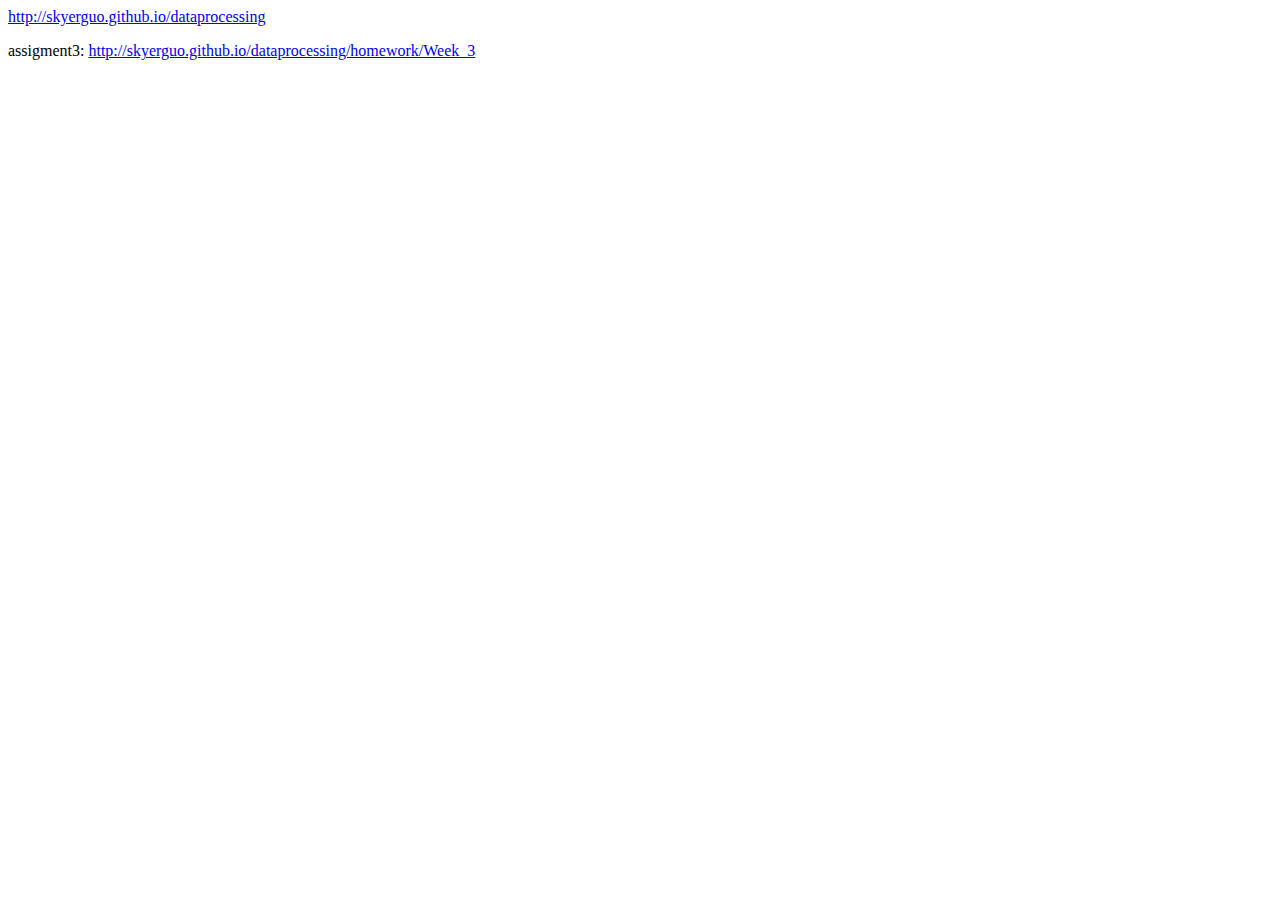
==== index.html @ ddbfb538 "fixed html" ====
<!DOCTYPE html>
<html>
<head>
	<meta charset='utf-8' />
	<meta name="viewport" content="width=device-width, initial-scale=1.0" />
	<title>Title</title>
</head>
    
<body>

<a href="index/main.html">http://skyerguo.github.io/dataprocessing</a>

    <p>
        assigment3: 
        <a href="index/week3.html">
            http://skyerguo.github.io/dataprocessing/homework/Week_3
        </a>
    </p>
    
</body>
</html>
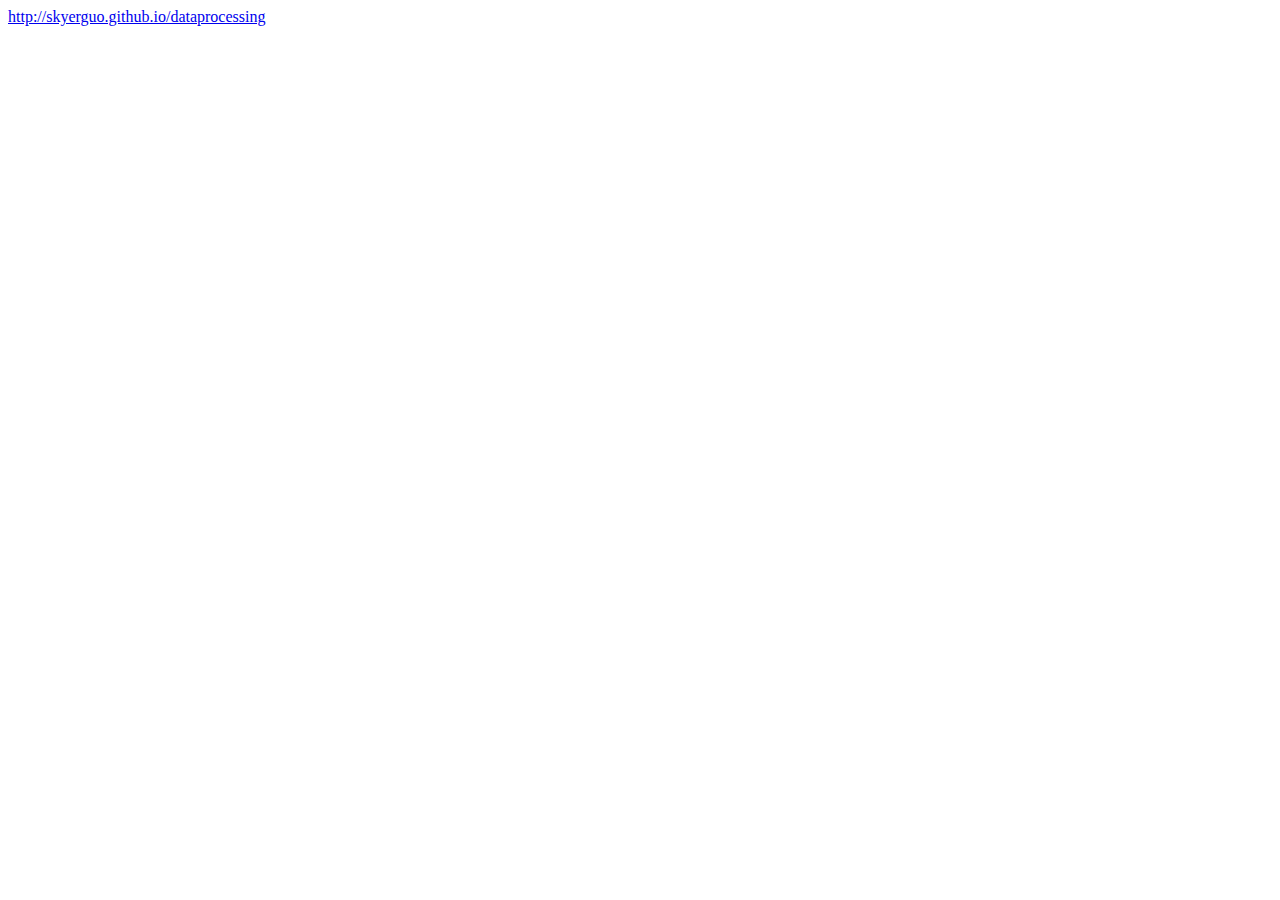
==== commit 9b518ad3: "link fixed" ====
--- a/index.html
+++ b/index.html
@@ -8,14 +8,7 @@
     
 <body>
 
-<a href="index/main.html">http://skyerguo.github.io/dataprocessing</a>
-
-    <p>
-        assigment3: 
-        <a href="index/week3.html">
-            http://skyerguo.github.io/dataprocessing/homework/Week_3
-        </a>
-    </p>
+<a href="homework/Week_3/weather.html">http://skyerguo.github.io/dataprocessing</a>
     
 </body>
 </html>
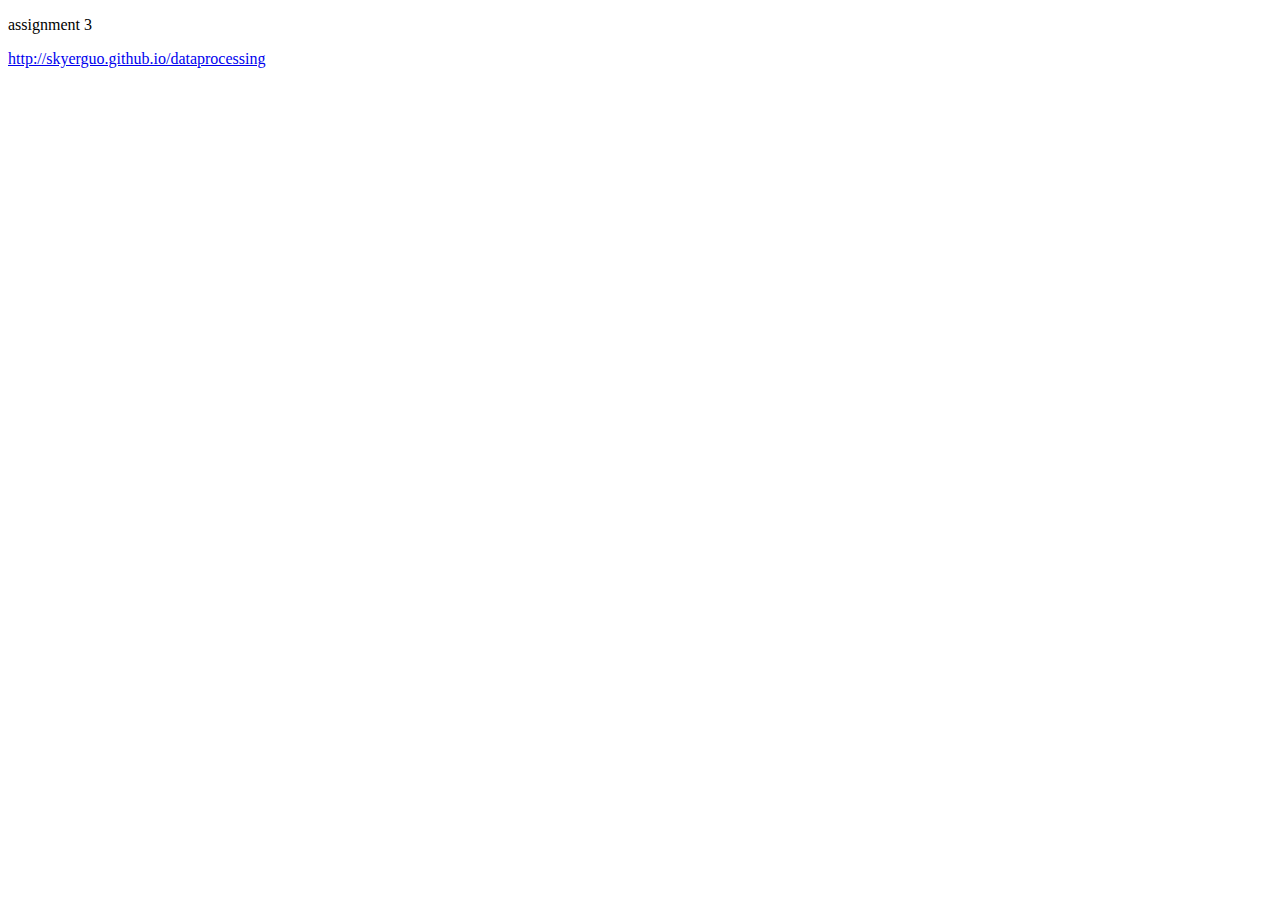
==== commit 4119ffa1: "index.html" ====
--- a/index.html
+++ b/index.html
@@ -7,8 +7,11 @@
 </head>
     
 <body>
-
-<a href="homework/Week_3/weather.html">http://skyerguo.github.io/dataprocessing</a>
+	<div>
+		<p>assignment 3</p>
+		<a href="homework/Week_3/weather.html">http://skyerguo.github.io/dataprocessing</a>
+		
+	</div>
     
 </body>
 </html>
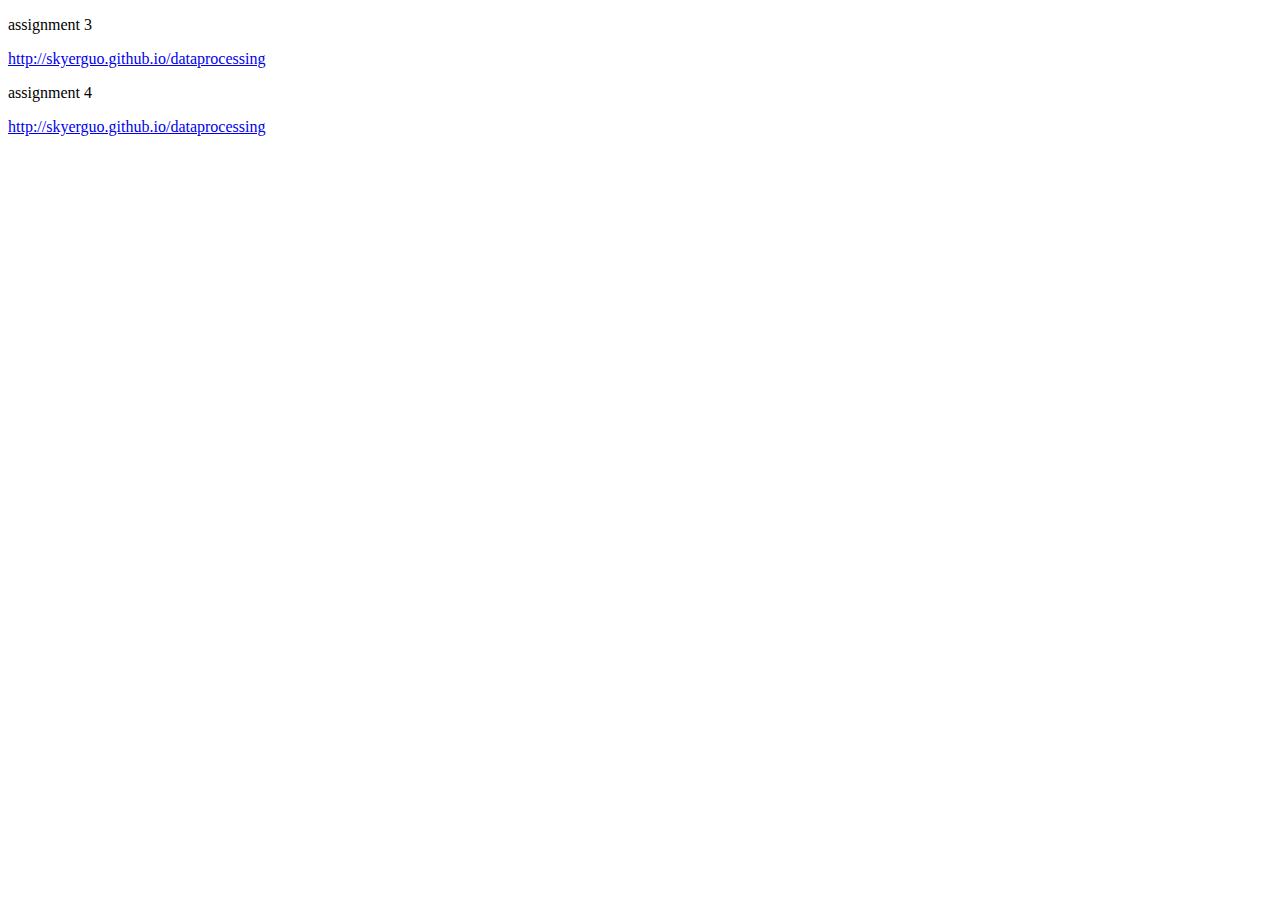
==== commit 02477fb2: "index.html" ====
--- a/index.html
+++ b/index.html
@@ -10,7 +10,8 @@
 	<div>
 		<p>assignment 3</p>
 		<a href="homework/Week_3/weather.html">http://skyerguo.github.io/dataprocessing</a>
-		
+		<p>assignment 4</p>
+		<a href="homework/Week_4/index.html">http://skyerguo.github.io/dataprocessing</a>
 	</div>
     
 </body>
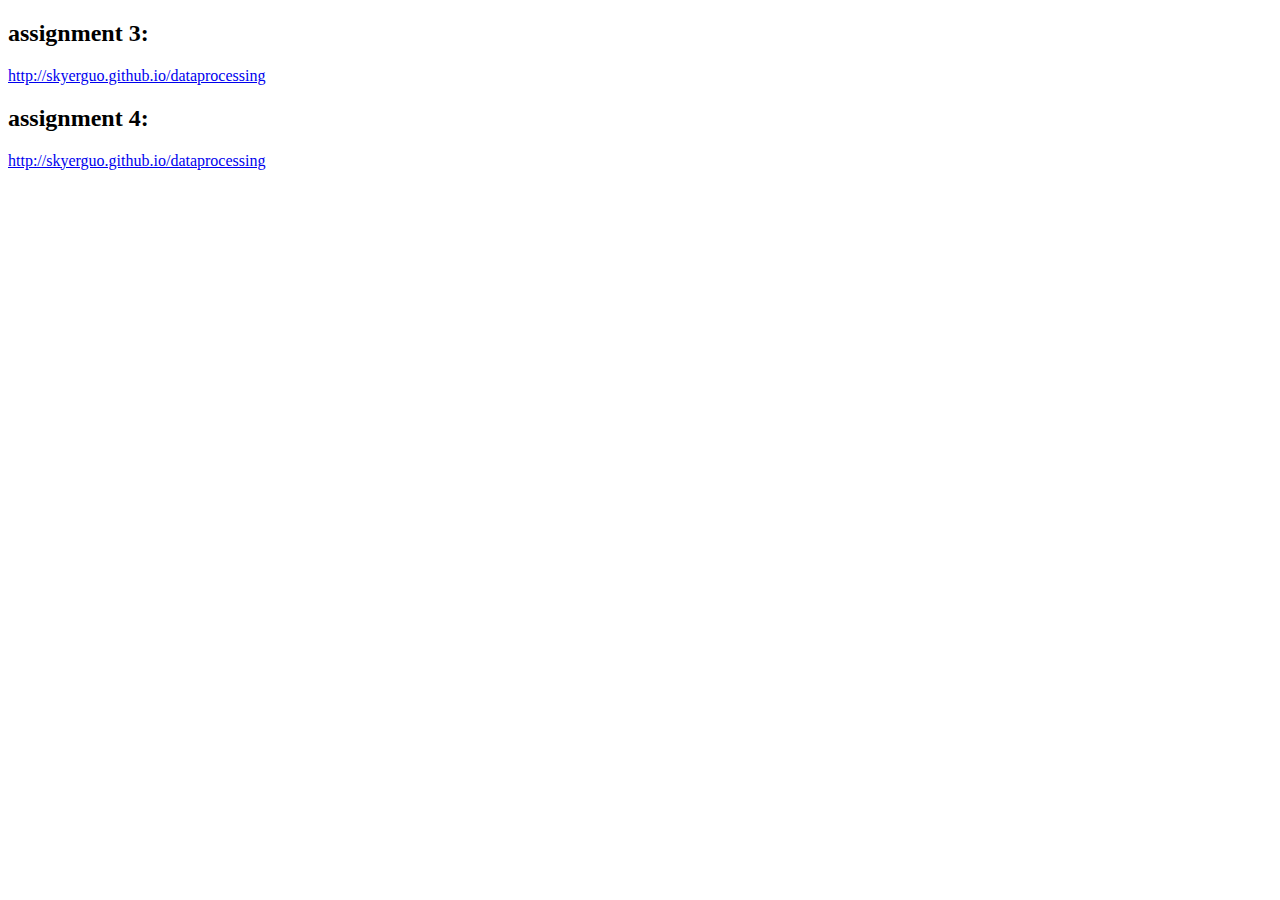
==== commit 951c6063: "index.html" ====
--- a/index.html
+++ b/index.html
@@ -8,9 +8,9 @@
     
 <body>
 	<div>
-		<p>assignment 3</p>
+		<h2 nowrap>assignment 3: </h2>
 		<a href="homework/Week_3/weather.html">http://skyerguo.github.io/dataprocessing</a>
-		<p>assignment 4</p>
+		<h2 nowrap>assignment 4: </h2>
 		<a href="homework/Week_4/index.html">http://skyerguo.github.io/dataprocessing</a>
 	</div>
     
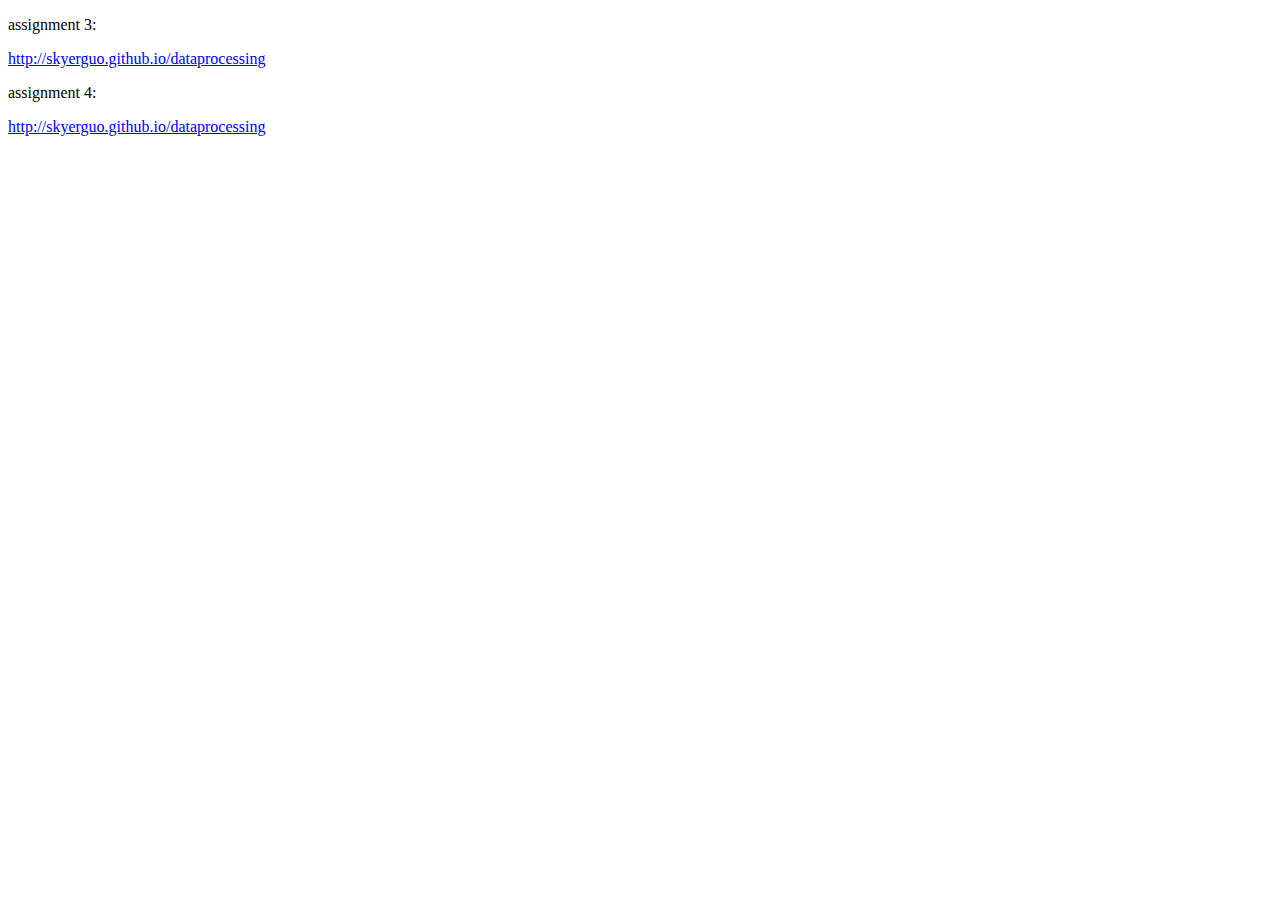
==== commit 1c0e4815: "readme" ====
--- a/index.html
+++ b/index.html
@@ -8,9 +8,9 @@
     
 <body>
 	<div>
-		<h2 nowrap>assignment 3: </h2>
+		<p nowrap>assignment 3: </p>
 		<a href="homework/Week_3/weather.html">http://skyerguo.github.io/dataprocessing</a>
-		<h2 nowrap>assignment 4: </h2>
+		<p nowrap>assignment 4: </p>
 		<a href="homework/Week_4/index.html">http://skyerguo.github.io/dataprocessing</a>
 	</div>
     
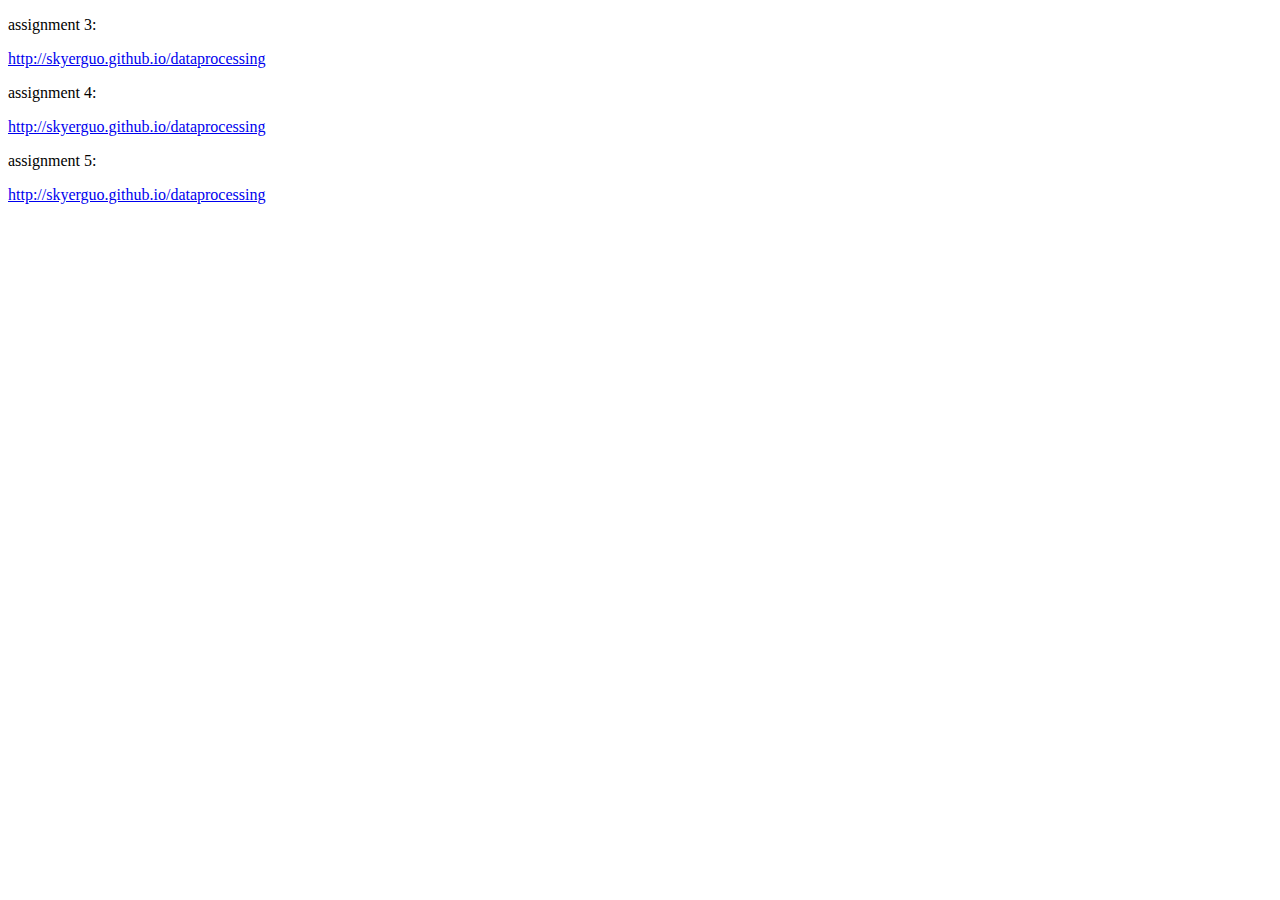
==== commit 3c70ee48: "index.html" ====
--- a/index.html
+++ b/index.html
@@ -12,6 +12,8 @@
 		<a href="homework/Week_3/weather.html">http://skyerguo.github.io/dataprocessing</a>
 		<p nowrap>assignment 4: </p>
 		<a href="homework/Week_4/index.html">http://skyerguo.github.io/dataprocessing</a>
+		<p nowrap>assignment 5: </p>
+		<a href="homework/Week_5/scatter.html">http://skyerguo.github.io/dataprocessing</a>
 	</div>
     
 </body>
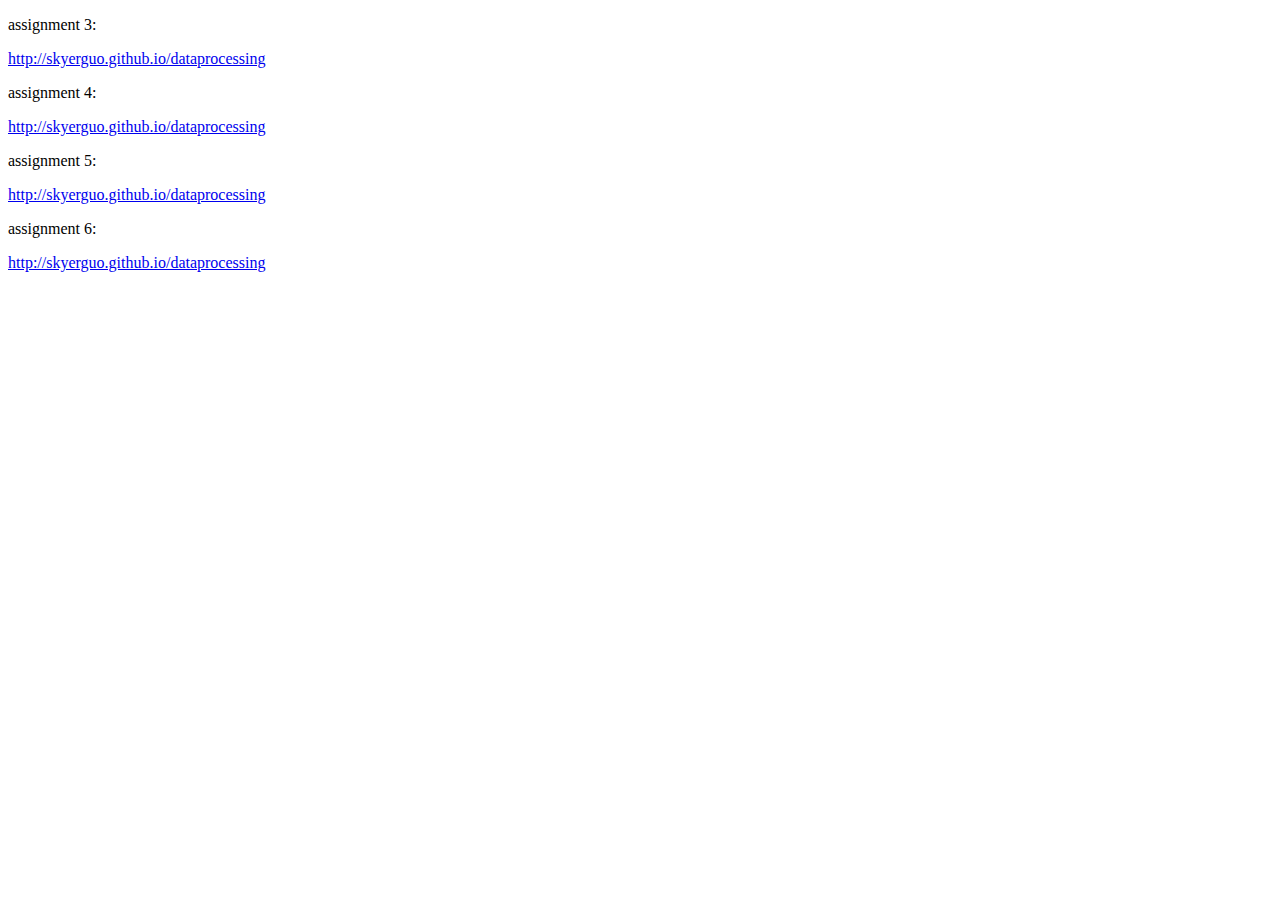
==== commit 5ef7b1d9: "index" ====
--- a/index.html
+++ b/index.html
@@ -14,6 +14,8 @@
 		<a href="homework/Week_4/index.html">http://skyerguo.github.io/dataprocessing</a>
 		<p nowrap>assignment 5: </p>
 		<a href="homework/Week_5/scatter.html">http://skyerguo.github.io/dataprocessing</a>
+		<p nowrap>assignment 6: </p>
+		<a href="homework/Week_6/index.html">http://skyerguo.github.io/dataprocessing</a>
 	</div>
     
 </body>
